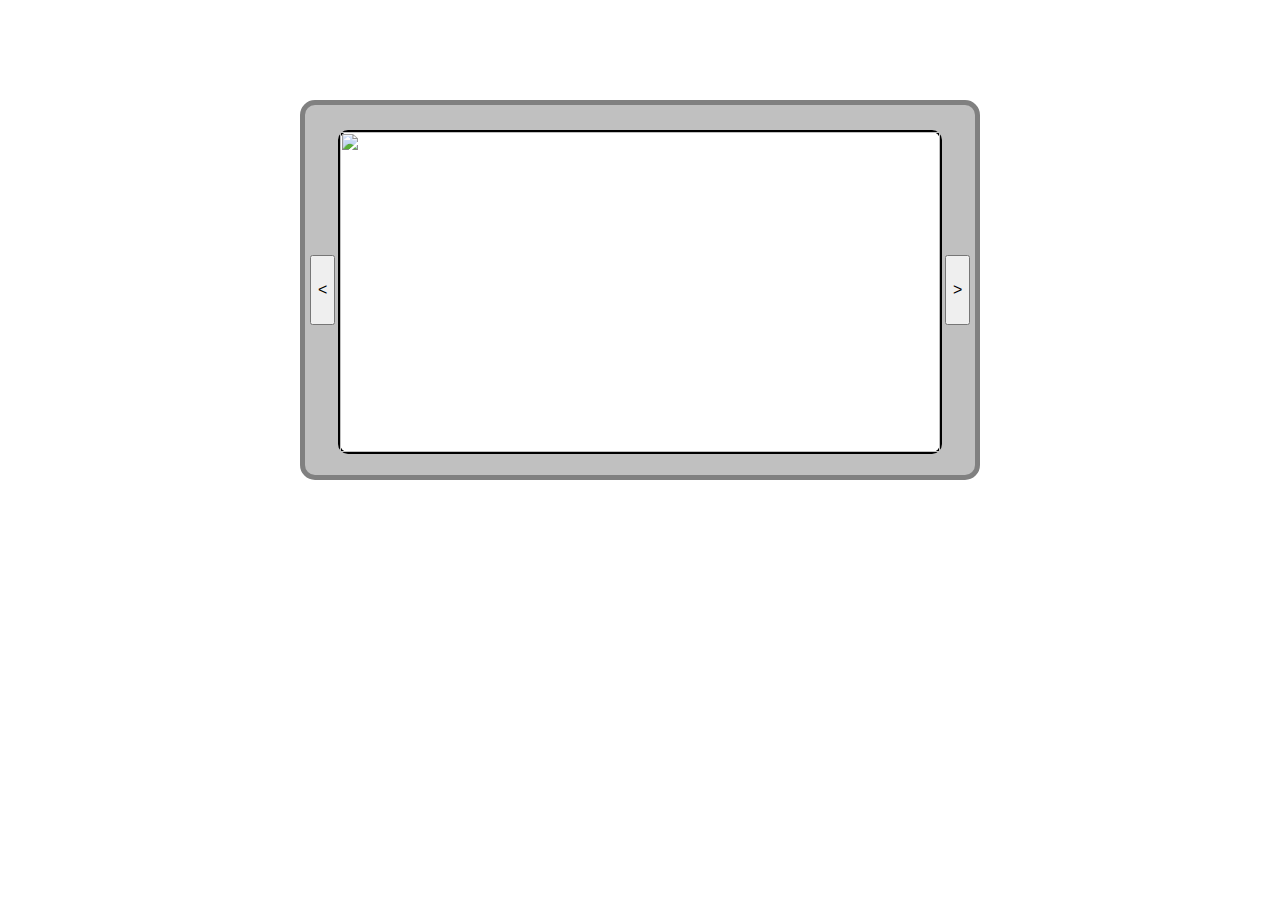
==== Task2/index.html @ ec565ed6 "Начальный функционал слайдера." ====
<!DOCTYPE html>
<html lang="en">
<head>
    <meta charset="UTF-8">
    <title>task 2</title>
    <link href="carousel.css" rel="stylesheet">

</head>
<body>
    <div id="main">
        <button id="left"><</button>
        <div id="scr"></div>
        <button id="right">></button>
    </div>
    <script src="carousel.js" rel="script"></script>
</body>
</html>
---- Task2/carousel.css ----
#main {
    position:relative;
    margin: 100px auto;
    padding: 5px;
    width: 660px;
    height:360px;
    background-color: silver;
    border: 5px solid grey;
    border-radius:15px;
}
#scr {
    margin:20px auto;
    width: 600px;
    height: 320px;
    background-color: white;
    background-size:cover;
    border: 2px solid black;
    border-radius:10px;
}
button {
    position: absolute;
    top: 150px;
    width: 25px;
    height: 70px;
    font: 12pt arial,tahoma,sans-serif;
    text-align: center;
}
#left {
    left:5px;
}
#right {
    right:5px;
}
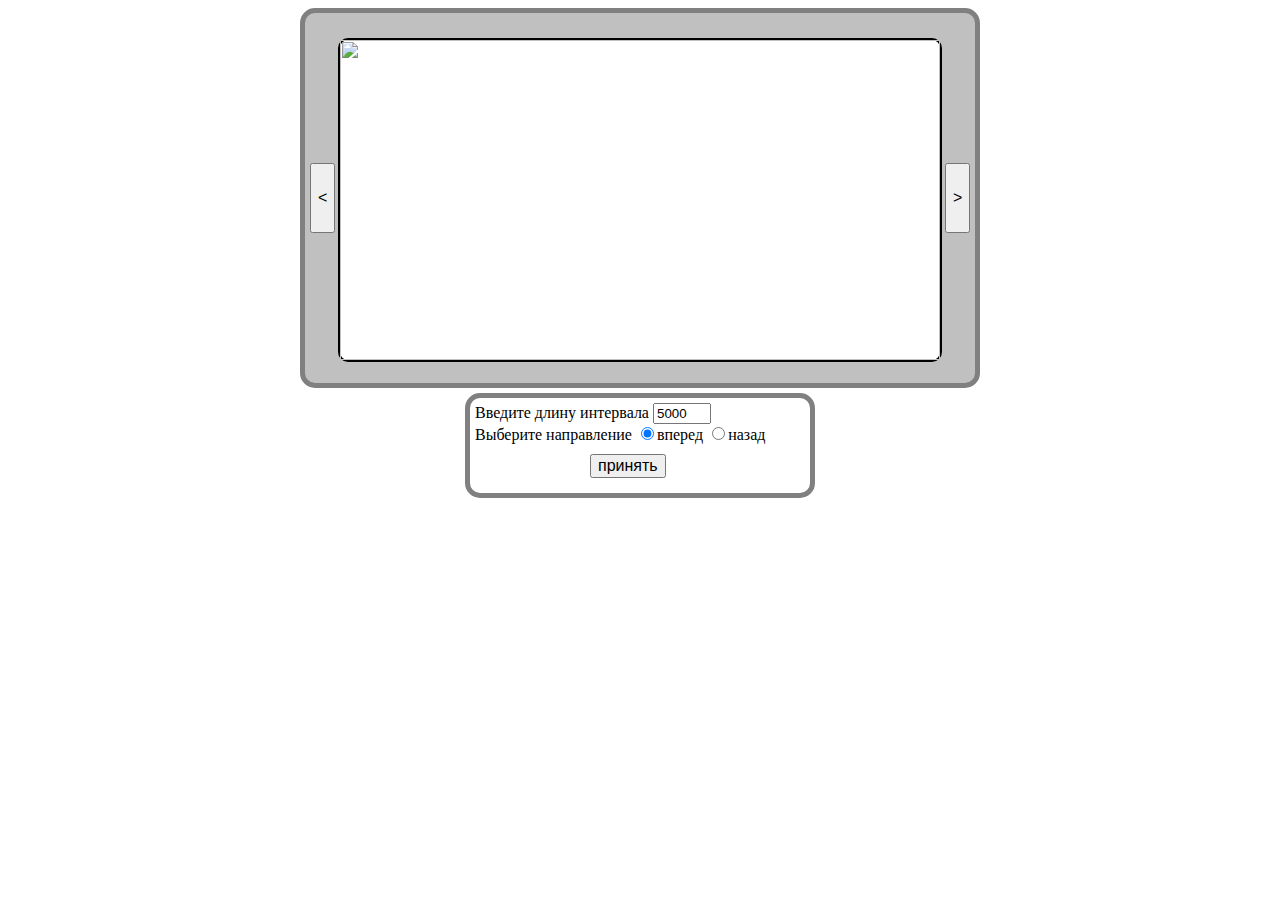
==== commit 7bbc1d75: "Добавил форму управления автопереключением" ====
--- a/Task2/index.html
+++ b/Task2/index.html
@@ -12,6 +12,15 @@
         <div id="scr"></div>
         <button id="right">></button>
     </div>
+    <div id="autoslide">
+        <label for="interval">Введите длину интервала</label>
+        <input type="text" id="interval" width="100px" value="5000">
+        <br>
+        <label>Выберите направление</label>
+        <input type="radio" name="direction" value="1" checked>вперед</input>
+        <input type="radio" name="direction" value="0">назад</input>
+        <button id="accept">принять</button>
+    </div>
     <script src="carousel.js" rel="script"></script>
 </body>
 </html>--- a/Task2/carousel.css
+++ b/Task2/carousel.css
@@ -1,6 +1,6 @@
 #main {
     position:relative;
-    margin: 100px auto;
+    margin: 5px auto;
     padding: 5px;
     width: 660px;
     height:360px;
@@ -30,4 +30,22 @@
 }
 #right {
     right:5px;
+}
+#autoslide{
+    margin: 5px auto;
+    padding: 5px;
+    width: 330px;
+    height: auto;
+    border: 5px solid grey;
+    border-radius:15px;
+}
+#interval{
+    margin: 0 auto;
+    width: 50px;
+}
+#accept{
+    position: inherit;
+    width: auto;
+    height: auto;
+    margin: 10px 115px;
 }